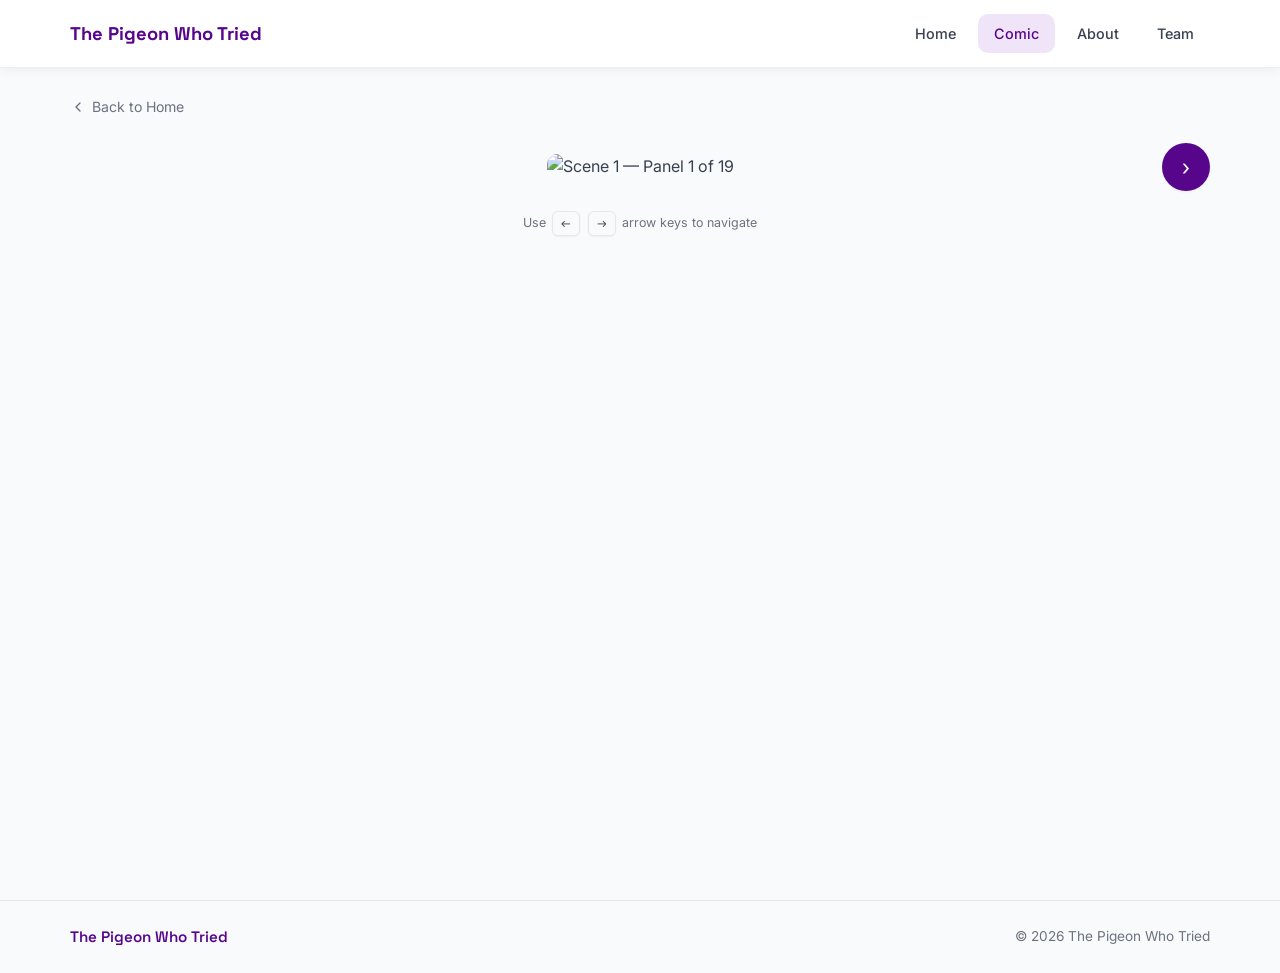
==== comic.html @ fd9c4dde "first commit" ====
<!doctype html>
<html lang="en">

<head>
  <meta charset="utf-8" />
  <meta name="viewport" content="width=device-width, initial-scale=1" />
  <title>The Pigeon Who Tried — Comic</title>
  <link rel="stylesheet" href="styles.css" />
  <link rel="preconnect" href="https://fonts.googleapis.com" />
  <link rel="preconnect" href="https://fonts.gstatic.com" crossorigin />
  <link href="https://fonts.googleapis.com/css2?family=Space+Grotesk:wght@400;500;600;700&family=Inter:wght@400;500;600&display=swap" rel="stylesheet" />
  <link rel="preload" as="image" href="scene1/1part.png" fetchpriority="high">
  <link rel="preload" as="image" href="scene1/2part.png">
  <link rel="preload" as="image" href="scene2/1.PNG">
  <link rel="preload" as="image" href="scene3/1.PNG">
  <link rel="preload" as="image" href="scene4/1.PNG">
  <link rel="preload" as="image" href="scene5/1.PNG">
</head>

<body>
  <header class="site-header scrolled">
    <div class="container nav-container">
      <a href="index.html" class="brand">

        <span>The Pigeon Who Tried</span>
      </a>
      <nav class="site-nav" aria-label="Primary">
        <a href="index.html#home" class="nav-link">Home</a>
        <a class="nav-link" aria-current="page">Comic</a>
        <a href="index.html#about" class="nav-link">About</a>
        <a href="index.html#team" class="nav-link">Team</a>
      </nav>
      <button class="mobile-toggle" aria-label="Menu" aria-expanded="false">
        <span></span><span></span><span></span>
      </button>
    </div>
  </header>

  <main class="comic-page-wrapper">
    <section class="section" style="padding-top: 24px;">
      <div class="container">
        <a href="index.html" class="back-link">
          <svg viewBox="0 0 24 24" fill="none" stroke="currentColor" stroke-width="2" stroke-linecap="round" stroke-linejoin="round"><path d="m15 18-6-6 6-6"/></svg>
          Back to Home
        </a>

        <!-- Loading overlay -->
        <div class="preload-overlay" id="preloadOverlay">
          <div class="preload-spinner"></div>
          <p class="preload-text">Loading panels…</p>
          <div class="preload-bar-track">
            <div class="preload-bar-fill" id="preloadBar"></div>
          </div>
        </div>

        <!-- Comic viewer -->
        <div class="comic-viewer" aria-label="Comic Viewer" style="display:none" id="comicViewer">
          <button class="nav-btn prev" hidden aria-label="Previous panel" title="Previous">‹</button>
          <div class="album" role="img" aria-live="polite" aria-label="Scene 1"></div>
          <button class="nav-btn next" aria-label="Next panel" title="Next">›</button>
        </div>

        <div class="kbd-hint" id="kbdHint" style="display:none">
          Use <span class="kbd">←</span> <span class="kbd">→</span> arrow keys to navigate
        </div>
      </div>
    </section>
  </main>

  <footer class="site-footer">
    <div class="container footer-content">
      <div class="footer-brand">

        <span>The Pigeon Who Tried</span>
      </div>
      <div class="footer-copy">© <span id="year"></span> The Pigeon Who Tried</div>
    </div>
  </footer>

  <script src="comic.js"></script>
</body>

</html>
---- styles.css ----
/* ============================================================
   Cats & Pigeons — Styles
   Modern animated comic website with scroll reveals & parallax
   ============================================================ */

/* --- Tokens --- */
:root {
  --violet: #57068c;
  --violet-700: #4a067a;
  --violet-500: #6b1fa3;
  --violet-400: #7a2bb0;
  --violet-300: #9b5cc9;
  --violet-100: #efe4f8;
  --violet-50: #f8f4fb;

  --ink: #111827;
  --text: #374151;
  --muted: #6b7280;
  --bg: #ffffff;
  --bg-soft: #f9fafb;
  --panel: #ffffff;
  --border: #e5e7eb;

  --accent: var(--violet);
  --accent-light: var(--violet-400);

  --font-heading: 'Space Grotesk', system-ui, -apple-system, sans-serif;
  --font-body: 'Inter', system-ui, -apple-system, sans-serif;

  --nav-size: 48px;
  --radius: 16px;
  --radius-sm: 10px;
  --radius-xs: 6px;
  --shadow-sm: 0 1px 3px rgba(0, 0, 0, 0.06);
  --shadow-md: 0 4px 16px rgba(0, 0, 0, 0.08);
  --shadow-lg: 0 12px 40px rgba(0, 0, 0, 0.12);
  --shadow-glow: 0 0 60px rgba(87, 6, 140, 0.15);

  --ease-out: cubic-bezier(0.16, 1, 0.3, 1);
  --ease-spring: cubic-bezier(0.34, 1.56, 0.64, 1);
}

/* --- Reset --- */
*,
*::before,
*::after {
  box-sizing: border-box;
}

html {
  scroll-behavior: smooth;
}

html,
body {
  height: 100%;
}

body {
  margin: 0;
  font-family: var(--font-body);
  font-size: 16px;
  line-height: 1.6;
  color: var(--text);
  background: var(--bg);
  -webkit-font-smoothing: antialiased;
}

img {
  max-width: 100%;
  display: block;
}

a {
  color: inherit;
  text-decoration: none;
}

button {
  font: inherit;
}

.container {
  width: min(1140px, 90vw);
  margin-inline: auto;
}


/* =======================
   HEADER / NAV
   ======================= */
.site-header {
  position: fixed;
  top: 0;
  left: 0;
  right: 0;
  z-index: 100;
  backdrop-filter: saturate(140%) blur(12px);
  -webkit-backdrop-filter: saturate(140%) blur(12px);
  background: rgba(255, 255, 255, 0.82);
  border-bottom: 1px solid rgba(229, 231, 235, 0.6);
  transition: box-shadow 0.3s ease, background 0.3s ease;
}

.site-header.scrolled {
  box-shadow: 0 1px 12px rgba(0, 0, 0, 0.06);
  background: rgba(255, 255, 255, 0.95);
}

.nav-container {
  display: flex;
  align-items: center;
  justify-content: space-between;
  padding: 14px 0;
}

.brand {
  display: flex;
  align-items: center;
  gap: 8px;
  font-family: var(--font-heading);
  font-weight: 700;
  font-size: 1.15rem;
  color: var(--violet);
  transition: transform 0.2s var(--ease-spring);
}

.brand:hover {
  transform: scale(1.03);
}

.brand-icon {
  font-size: 1.3rem;
}

.site-nav {
  display: flex;
  gap: 6px;
}

.nav-link {
  position: relative;
  padding: 8px 16px;
  border-radius: var(--radius-sm);
  font-weight: 500;
  font-size: 0.9rem;
  color: var(--text);
  transition: color 0.2s, background 0.2s;
}

.nav-link:hover {
  color: var(--violet);
  background: var(--violet-50);
}

.nav-link[aria-current="page"] {
  color: var(--violet);
  background: var(--violet-100);
}

/* Mobile hamburger */
.mobile-toggle {
  display: none;
  flex-direction: column;
  gap: 5px;
  background: none;
  border: none;
  cursor: pointer;
  padding: 8px;
}

.mobile-toggle span {
  display: block;
  width: 22px;
  height: 2px;
  background: var(--ink);
  border-radius: 2px;
  transition: transform 0.3s ease, opacity 0.2s ease;
}

@media (max-width: 700px) {
  .site-nav {
    display: none;
  }

  .site-nav.open {
    display: flex;
    flex-direction: column;
    position: absolute;
    top: 100%;
    left: 0;
    right: 0;
    background: var(--bg);
    border-bottom: 1px solid var(--border);
    padding: 12px 20px;
    box-shadow: var(--shadow-md);
    animation: slideDown 0.3s var(--ease-out);
  }

  .mobile-toggle {
    display: flex;
  }
}

@keyframes slideDown {
  from {
    opacity: 0;
    transform: translateY(-8px);
  }

  to {
    opacity: 1;
    transform: translateY(0);
  }
}


/* =======================
   SCROLL REVEAL ANIMATIONS
   ======================= */
.reveal {
  opacity: 0;
  transform: translateY(32px);
  transition: opacity 0.7s var(--ease-out), transform 0.7s var(--ease-out);
}

.reveal.visible {
  opacity: 1;
  transform: translateY(0);
}

.reveal-left {
  opacity: 0;
  transform: translateX(-40px);
  transition: opacity 0.7s var(--ease-out), transform 0.7s var(--ease-out);
}

.reveal-left.visible {
  opacity: 1;
  transform: translateX(0);
}

.reveal-right {
  opacity: 0;
  transform: translateX(40px);
  transition: opacity 0.7s var(--ease-out), transform 0.7s var(--ease-out);
}

.reveal-right.visible {
  opacity: 1;
  transform: translateX(0);
}

.reveal-scale {
  opacity: 0;
  transform: scale(0.92);
  transition: opacity 0.6s var(--ease-out), transform 0.6s var(--ease-out);
}

.reveal-scale.visible {
  opacity: 1;
  transform: scale(1);
}


/* =======================
   HERO
   ======================= */
.hero-section {
  position: relative;
  padding: 140px 0 80px;
  overflow: hidden;
  background: linear-gradient(170deg, var(--violet-50) 0%, var(--bg) 50%, var(--bg-soft) 100%);
}

.hero-bg-shapes {
  position: absolute;
  inset: 0;
  overflow: hidden;
  pointer-events: none;
}

.shape {
  position: absolute;
  border-radius: 50%;
  filter: blur(80px);
  opacity: 0.4;
  animation: float 20s ease-in-out infinite;
}

.shape-1 {
  width: 500px;
  height: 500px;
  background: radial-gradient(circle, rgba(87, 6, 140, 0.15), transparent 70%);
  top: -10%;
  right: -5%;
  animation-delay: 0s;
}

.shape-2 {
  width: 400px;
  height: 400px;
  background: radial-gradient(circle, rgba(122, 43, 176, 0.12), transparent 70%);
  bottom: 10%;
  left: -8%;
  animation-delay: -7s;
}

.shape-3 {
  width: 300px;
  height: 300px;
  background: radial-gradient(circle, rgba(155, 92, 201, 0.1), transparent 70%);
  top: 40%;
  right: 30%;
  animation-delay: -14s;
}

@keyframes float {

  0%,
  100% {
    transform: translate(0, 0) scale(1);
  }

  33% {
    transform: translate(30px, -20px) scale(1.05);
  }

  66% {
    transform: translate(-20px, 15px) scale(0.95);
  }
}

.hero-content {
  position: relative;
  text-align: center;
}

.hero-badge {
  display: inline-block;
  padding: 6px 18px;
  border-radius: 100px;
  background: var(--violet-100);
  color: var(--violet);
  font-size: 0.82rem;
  font-weight: 600;
  letter-spacing: 0.04em;
  text-transform: uppercase;
  margin-bottom: 20px;
}

.hero-title {
  font-family: var(--font-heading);
  font-size: clamp(2.4rem, 6vw, 4.2rem);
  font-weight: 700;
  line-height: 1.15;
  letter-spacing: -0.03em;
  color: var(--ink);
  margin: 0 0 16px;
}

.hero-title .line {
  display: block;
}

.hero-title .accent-line {
  background: linear-gradient(135deg, var(--violet), var(--violet-400));
  -webkit-background-clip: text;
  -webkit-text-fill-color: transparent;
  background-clip: text;
}

.hero-subtitle {
  max-width: 560px;
  margin: 0 auto 32px;
  font-size: 1.1rem;
  color: var(--muted);
  line-height: 1.7;
}

/* Hero video */
.hero-video {
  position: relative;
  width: min(720px, 90vw);
  aspect-ratio: 16 / 9;
  margin: 32px auto;
  border-radius: var(--radius);
  overflow: hidden;
  box-shadow: var(--shadow-lg);
}

.hero-video iframe {
  position: absolute;
  inset: 0;
  width: 100%;
  height: 100%;
  border: 0;
  border-radius: var(--radius);
}

.cta-row {
  display: flex;
  justify-content: center;
  gap: 14px;
  flex-wrap: wrap;
}

/* Buttons */
.btn {
  display: inline-flex;
  align-items: center;
  gap: 8px;
  padding: 14px 28px;
  border-radius: var(--radius-sm);
  font-weight: 600;
  font-size: 0.95rem;
  border: none;
  cursor: pointer;
  transition: all 0.25s var(--ease-out);
}

.btn-primary {
  background: linear-gradient(135deg, var(--violet), var(--violet-500));
  color: #fff;
  box-shadow: 0 4px 14px rgba(87, 6, 140, 0.25);
}

.btn-primary:hover {
  transform: translateY(-2px);
  box-shadow: 0 8px 24px rgba(87, 6, 140, 0.35);
}

.btn-primary:active {
  transform: translateY(0) scale(0.98);
}

.btn-ghost {
  background: transparent;
  color: var(--violet);
  border: 1.5px solid var(--violet-300);
}

.btn-ghost:hover {
  background: var(--violet-50);
  border-color: var(--violet);
}

.btn-lg {
  padding: 16px 36px;
  font-size: 1.05rem;
}

/* Hero preview cards */
.hero-preview {
  display: flex;
  justify-content: center;
  gap: 20px;
  margin-top: 56px;
  perspective: 1000px;
}

.preview-card {
  width: 200px;
  border-radius: var(--radius);
  overflow: hidden;
  box-shadow: var(--shadow-lg);
  transition: transform 0.5s var(--ease-out);
  transform-style: preserve-3d;
}

.preview-card img {
  width: 100%;
  height: auto;
  display: block;
}

.preview-1 {
  transform: rotate(-6deg) translateY(10px);
}

.preview-2 {
  transform: rotate(0deg) translateY(-5px);
  z-index: 2;
}

.preview-3 {
  transform: rotate(6deg) translateY(10px);
}

.preview-card:hover {
  transform: rotate(0deg) translateY(-10px) scale(1.05);
  z-index: 3;
}

@media (max-width: 600px) {
  .hero-preview {
    gap: 12px;
  }

  .preview-card {
    width: 120px;
  }
}


/* =======================
   FEATURES
   ======================= */
.features-section {
  padding: 80px 0;
  background: var(--bg);
}

.features-grid {
  display: grid;
  grid-template-columns: repeat(4, 1fr);
  gap: 20px;
}

@media (max-width: 900px) {
  .features-grid {
    grid-template-columns: repeat(2, 1fr);
  }
}

@media (max-width: 520px) {
  .features-grid {
    grid-template-columns: 1fr;
  }
}

.feature-card {
  padding: 32px 24px;
  border-radius: var(--radius);
  background: var(--bg);
  border: 1px solid var(--border);
  text-align: center;
  transition: transform 0.3s var(--ease-out), box-shadow 0.3s ease;
}

.feature-card:hover {
  transform: translateY(-6px);
  box-shadow: var(--shadow-md);
}

.feature-icon {
  font-size: 2rem;
  margin-bottom: 14px;
}

.feature-card h3 {
  font-family: var(--font-heading);
  font-size: 1.05rem;
  font-weight: 600;
  color: var(--ink);
  margin: 0 0 8px;
}

.feature-card p {
  font-size: 0.88rem;
  color: var(--muted);
  margin: 0;
  line-height: 1.6;
}


/* =======================
   SECTION COMMON
   ======================= */
.section {
  padding: 80px 0;
}

.section-label {
  display: inline-block;
  font-size: 0.78rem;
  font-weight: 600;
  text-transform: uppercase;
  letter-spacing: 0.06em;
  color: var(--violet);
  margin-bottom: 8px;
}

.section-title {
  font-family: var(--font-heading);
  font-size: clamp(1.6rem, 3.5vw, 2.2rem);
  font-weight: 700;
  color: var(--ink);
  letter-spacing: -0.02em;
  margin: 0 0 12px;
}

.section-desc {
  color: var(--muted);
  max-width: 480px;
  margin: 0 auto 40px;
}


/* =======================
   ABOUT
   ======================= */
.about-section {
  background: var(--bg);
}

.about-grid {
  display: grid;
  grid-template-columns: 1fr 1fr;
  gap: 60px;
  align-items: center;
}

@media (max-width: 800px) {
  .about-grid {
    grid-template-columns: 1fr;
    gap: 40px;
  }
}

.about-text p {
  color: var(--text);
  margin: 0 0 16px;
  line-height: 1.75;
}

.about-text strong {
  color: var(--ink);
}

.about-text em {
  color: var(--violet);
  font-style: normal;
  font-weight: 600;
}

.about-stats {
  display: flex;
  gap: 28px;
  margin-top: 28px;
  flex-wrap: wrap;
}

.stat {
  display: flex;
  flex-direction: column;
}

.stat-number {
  font-family: var(--font-heading);
  font-size: 2rem;
  font-weight: 700;
  color: var(--violet);
  line-height: 1.1;
}

.stat-label {
  font-size: 0.82rem;
  color: var(--muted);
  font-weight: 500;
}

/* About visual — stacked panels */
/* Scattered thrown photos */
.scattered-photos {
  position: relative;
  width: 100%;
  min-height: 520px;
}

.scattered-photo {
  position: absolute;
  background: #fff;
  padding: 8px 8px 28px;
  border-radius: 4px;
  box-shadow: 0 6px 24px rgba(0,0,0,0.15), 0 2px 6px rgba(0,0,0,0.1);
  transition: transform 0.4s var(--ease-out), box-shadow 0.3s ease;
}

.scattered-photo img {
  width: 280px;
  height: auto;
  display: block;
  border-radius: 2px;
}

.scattered-photo:hover {
  z-index: 5;
  box-shadow: 0 12px 36px rgba(0,0,0,0.22), 0 4px 12px rgba(0,0,0,0.12);
}

.photo-1 {
  top: 10px;
  left: 5%;
  transform: rotate(-8deg);
  z-index: 1;
}
.photo-1:hover { transform: rotate(-2deg) scale(1.06); }

.photo-2 {
  top: 40px;
  left: 35%;
  transform: rotate(5deg);
  z-index: 3;
}
.photo-2:hover { transform: rotate(1deg) scale(1.06); }

.photo-3 {
  top: 220px;
  left: 30%;
  transform: rotate(3deg);
  z-index: 2;
}
.photo-3:hover { transform: rotate(0deg) scale(1.06); }

@media (max-width: 800px) {
  .scattered-photos { min-height: 320px; }
  .scattered-photo img { width: 200px; }
  .photo-2 { left: 25%; }
}


/* =======================
   TEAM
   ======================= */
.team-section {
  text-align: center;
  background: linear-gradient(170deg, var(--violet-50) 0%, var(--bg) 50%, var(--bg-soft) 100%);
}

.team-grid {
  display: grid;
  gap: 20px;
  margin-top: 14px;
  grid-template-columns: repeat(4, 1fr);
}

@media (max-width: 900px) {
  .team-grid {
    grid-template-columns: repeat(2, 1fr);
  }
}

@media (max-width: 520px) {
  .team-grid {
    grid-template-columns: 1fr;
  }
}

.teammate {
  background: var(--panel);
  border: 1px solid var(--border);
  border-radius: var(--radius);
  padding: 32px 20px;
  display: flex;
  flex-direction: column;
  align-items: center;
  gap: 14px;
  transition: transform 0.3s var(--ease-out), box-shadow 0.3s ease;
}

.teammate:hover {
  transform: translateY(-6px);
  box-shadow: var(--shadow-md);
}

.avatar {
  width: 110px;
  height: 110px;
  border-radius: 50%;
  overflow: hidden;
  border: 2px solid var(--violet-100);
  display: grid;
  place-items: center;
  transition: transform 0.3s var(--ease-spring);
}

.avatar img {
  width: 100%;
  height: 100%;
  object-fit: cover;
}

.teammate:hover .avatar {
  transform: scale(1.1);
}

.teammate-info {
  text-align: center;
}

.name {
  font-family: var(--font-heading);
  font-weight: 600;
  font-size: 1.2rem;
  color: var(--ink);
}

.role {
  font-size: 0.82rem;
  color: var(--muted);
  margin-top: 2px;
}


/* =======================
   CTA SECTION
   ======================= */
.cta-section {
  padding: 40px 0 80px;
}

.cta-card {
  background: linear-gradient(135deg, var(--violet), var(--violet-500));
  border-radius: var(--radius);
  padding: 56px 40px;
  text-align: center;
  color: #fff;
  box-shadow: var(--shadow-glow);
}

.cta-card h2 {
  font-family: var(--font-heading);
  font-size: 1.8rem;
  margin: 0 0 10px;
}

.cta-card p {
  opacity: 0.85;
  max-width: 420px;
  margin: 0 auto 28px;
  line-height: 1.6;
}

.cta-card .btn-primary {
  background: rgba(255, 255, 255, 0.18);
  border: 1.5px solid rgba(255, 255, 255, 0.35);
  box-shadow: none;
}

.cta-card .btn-primary:hover {
  background: rgba(255, 255, 255, 0.28);
  box-shadow: 0 4px 16px rgba(0, 0, 0, 0.15);
}


/* =======================
   FOOTER
   ======================= */
.site-footer {
  border-top: 1px solid var(--border);
  padding: 24px 0;
  background: var(--bg-soft);
}

.footer-content {
  display: flex;
  align-items: center;
  justify-content: space-between;
  flex-wrap: wrap;
  gap: 12px;
}

.footer-brand {
  display: flex;
  align-items: center;
  gap: 6px;
  font-family: var(--font-heading);
  font-weight: 600;
  color: var(--violet);
  font-size: 0.95rem;
}

.footer-copy {
  color: var(--muted);
  font-size: 0.85rem;
}


/* =======================
   COMIC PAGE — PRELOAD
   ======================= */
.preload-overlay {
  display: flex;
  flex-direction: column;
  align-items: center;
  justify-content: center;
  gap: 18px;
  min-height: 400px;
  padding: 48px 24px;
  transition: opacity 0.4s ease;
}

.preload-overlay.done {
  opacity: 0;
  pointer-events: none;
}

.preload-spinner {
  width: 48px;
  height: 48px;
  border: 3px solid var(--border);
  border-top-color: var(--violet);
  border-radius: 50%;
  animation: spin 0.7s linear infinite;
}

@keyframes spin {
  to {
    transform: rotate(360deg);
  }
}

.preload-text {
  margin: 0;
  color: var(--muted);
  font-weight: 500;
  font-family: var(--font-heading);
}

.preload-bar-track {
  width: min(320px, 70vw);
  height: 6px;
  background: var(--border);
  border-radius: 3px;
  overflow: hidden;
}

.preload-bar-fill {
  width: 0%;
  height: 100%;
  background: linear-gradient(90deg, var(--violet), var(--violet-400));
  border-radius: 3px;
  transition: width 0.15s ease;
}


/* =======================
   COMIC PAGE — VIEWER
   ======================= */
.comic-page-wrapper {
  padding-top: 72px;
  min-height: 100vh;
  background: var(--bg-soft);
}

/* Scene title bar */
.scene-bar {
  display: flex;
  align-items: center;
  justify-content: space-between;
  gap: 16px;
  margin-bottom: 16px;
  flex-wrap: wrap;
}

.scene-title {
  font-family: var(--font-heading);
  font-size: 1.1rem;
  font-weight: 600;
  color: var(--ink);
  margin: 0;
}

.scene-title .scene-num {
  color: var(--violet);
}

/* Progress bar */
.progress-track {
  flex: 1;
  min-width: 120px;
  max-width: 300px;
  height: 4px;
  background: var(--border);
  border-radius: 2px;
  overflow: hidden;
}

.progress-fill {
  height: 100%;
  background: linear-gradient(90deg, var(--violet), var(--violet-400));
  border-radius: 2px;
  transition: width 0.35s var(--ease-out);
}

.page-counter {
  font-size: 0.82rem;
  color: var(--muted);
  font-weight: 500;
  font-variant-numeric: tabular-nums;
  white-space: nowrap;
}

/* Viewer grid */
.comic-viewer {
  position: relative;
  display: grid;
  grid-template-columns: var(--nav-size) 1fr var(--nav-size);
  align-items: center;
  justify-items: center;
  gap: 14px;
  margin-top: 8px;
}

.nav-btn.prev {
  grid-column: 1;
}

.album {
  grid-column: 2;
}

.nav-btn.next {
  grid-column: 3;
}

.album {
  position: relative;
  width: min(90vw, 900px);
  perspective: 1200px;
  transform-style: preserve-3d;
  will-change: transform;
  contain: layout paint style;
  display: grid;
  place-items: center;
  border: 0;
  border-radius: 0;
  background: none;
  box-shadow: none;
}

.album img {
  grid-area: 1 / 1;
  max-width: 90%;
  height: auto;
  object-fit: contain;
  display: block;
  border: 0;
  opacity: 1;
  transform-origin: left center;
  transition: transform 0.45s ease, opacity 0.3s ease;
  backface-visibility: hidden;
  will-change: transform, opacity;
  transform: translateZ(0);
  border-radius: var(--radius-sm);
}

.album.no-anim img {
  transition: none !important;
}

/* Flip animation */
.album.flip-forward img {
  transform: rotateY(-90deg);
  opacity: 0;
}

.album.flip-back img {
  transform: rotateY(90deg);
  opacity: 0;
  transform-origin: right center;
}

/* Nav buttons */
.nav-btn {
  width: var(--nav-size);
  height: var(--nav-size);
  display: grid;
  place-items: center;
  border-radius: 50%;
  background: var(--violet);
  color: #fff;
  border: none;
  cursor: pointer;
  font-size: 22px;
  line-height: 1;
  box-shadow: var(--shadow-sm);
  transition: all 0.25s var(--ease-out);
}

.nav-btn[hidden] {
  display: none !important;
}

@media (hover: hover) {
  .nav-btn:hover {
    background: var(--violet-400);
    box-shadow: var(--shadow-md);
    transform: scale(1.08);
  }
}

.nav-btn:disabled {
  opacity: 0.35;
  cursor: not-allowed;
}

.nav-btn:active {
  transform: scale(0.94);
}

.nav-btn:focus-visible {
  outline: none;
  box-shadow: 0 0 0 3px rgba(87, 6, 140, 0.3), var(--shadow-sm);
}

@media (pointer: coarse) {
  :root {
    --nav-size: 56px;
  }

  .nav-btn {
    font-size: 26px;
  }
}

/* Decision buttons */
.decision-row {
  grid-column: 2;
  grid-row: 2;
  display: none;
  justify-self: center;
  justify-content: center;
  align-items: center;
  gap: 16px;
  margin-top: 20px;
  animation: fadeUp 0.5s var(--ease-out) both;
}

@keyframes fadeUp {
  from {
    opacity: 0;
    transform: translateY(16px);
  }

  to {
    opacity: 1;
    transform: translateY(0);
  }
}

.decision-btn {
  padding: 14px 28px;
  border-radius: var(--radius-sm);
  border: none;
  font-weight: 700;
  font-size: 1rem;
  cursor: pointer;
  transition: all 0.25s var(--ease-out);
}

.decision-btn.revenge {
  background: linear-gradient(135deg, var(--violet-700), var(--violet));
  color: #fff;
  box-shadow: 0 4px 14px rgba(87, 6, 140, 0.3);
}

.decision-btn.revenge:hover {
  transform: translateY(-3px);
  box-shadow: 0 8px 24px rgba(87, 6, 140, 0.4);
}

.decision-btn.friends {
  background: linear-gradient(135deg, var(--violet), var(--violet-400));
  color: #fff;
  box-shadow: 0 4px 14px rgba(87, 6, 140, 0.3);
}

.decision-btn.friends:hover {
  transform: translateY(-3px);
  box-shadow: 0 8px 24px rgba(87, 6, 140, 0.4);
}

.decision-btn:active {
  transform: translateY(0) scale(0.97);
}

.decision-btn:focus-visible {
  outline: none;
  box-shadow: 0 0 0 3px rgba(87, 6, 140, 0.25), 0 2px 10px rgba(0, 0, 0, 0.12);
}

/* Keyboard hint */
.kbd-hint {
  text-align: center;
  margin-top: 20px;
  font-size: 0.78rem;
  color: var(--muted);
}

.kbd {
  display: inline-block;
  padding: 2px 8px;
  border: 1px solid var(--border);
  border-radius: var(--radius-xs);
  background: var(--bg-soft);
  font-family: var(--font-heading);
  font-size: 0.75rem;
  color: var(--text);
  margin: 0 2px;
  box-shadow: 0 1px 2px rgba(0, 0, 0, 0.05);
}

/* Back to home link on comic page */
.back-link {
  display: inline-flex;
  align-items: center;
  gap: 6px;
  font-size: 0.88rem;
  color: var(--muted);
  margin-bottom: 16px;
  transition: color 0.2s;
}

.back-link:hover {
  color: var(--violet);
}

.back-link svg {
  width: 16px;
  height: 16px;
}
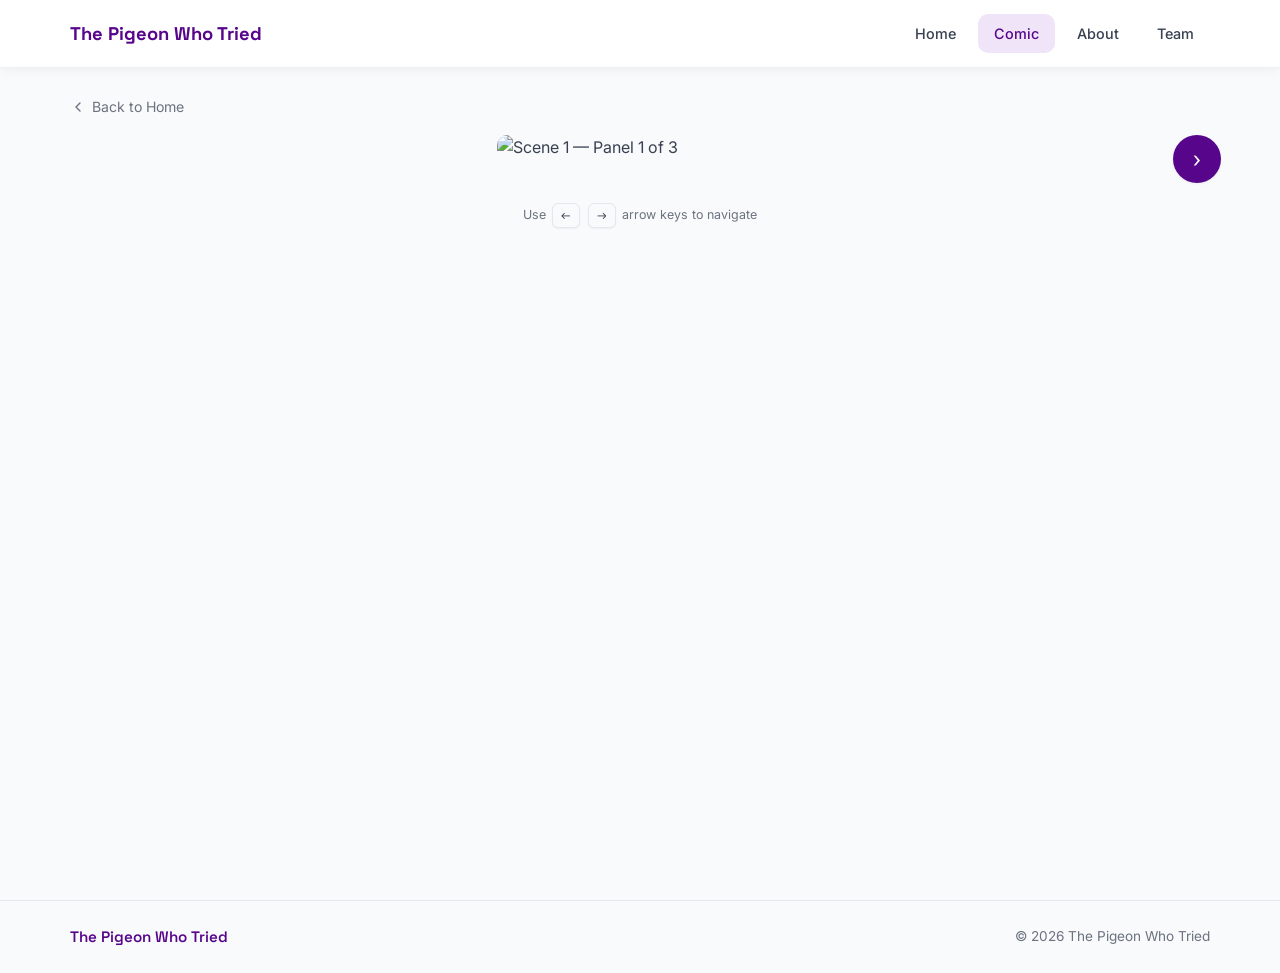
==== commit a0e007b0: "Hero video made whole screen and muted in between images for sceens" ====
--- a/comic.html
+++ b/comic.html
@@ -54,10 +54,13 @@
         </div>
 
         <!-- Comic viewer -->
-        <div class="comic-viewer" aria-label="Comic Viewer" style="display:none" id="comicViewer">
-          <button class="nav-btn prev" hidden aria-label="Previous panel" title="Previous">‹</button>
-          <div class="album" role="img" aria-live="polite" aria-label="Scene 1"></div>
-          <button class="nav-btn next" aria-label="Next panel" title="Next">›</button>
+       <div class="comic-viewer" id="comicViewer" style="display:none">
+          <button class="nav-btn prev" hidden title="Previous">‹</button>
+          
+          <div class="album">
+              </div>
+          
+          <button class="nav-btn next" title="Next">›</button>
         </div>
 
         <div class="kbd-hint" id="kbdHint" style="display:none">
--- a/styles.css
+++ b/styles.css
@@ -268,16 +268,56 @@
    ======================= */
 .hero-section {
   position: relative;
-  padding: 140px 0 80px;
+  min-height: calc(100vh - 72px); 
+  display: flex;
+  align-items: flex-end; 
+  justify-content: center;
   overflow: hidden;
-  background: linear-gradient(170deg, var(--violet-50) 0%, var(--bg) 50%, var(--bg-soft) 100%);
-}
-
-.hero-bg-shapes {
+  margin-top: 72px; 
+}
+.video-container {
+  position: absolute;
+  top: 0;
+  left: 0;
+  width: 100%;
+  height: 100%;
+  z-index: -1;
+}
+
+.hero-video-bg {
+  width: 100%;
+  height: 100%;
+  object-fit: cover;
+}
+
+.hero-section .hero-title {
+  color: #ffffff;
+  text-shadow: 0 4px 12px rgba(0, 0, 0, 0.3);
+  margin-bottom: 40px;
+}
+
+.video-overlay {
   position: absolute;
   inset: 0;
-  overflow: hidden;
-  pointer-events: none;
+  background: rgba(0, 0, 0, 0.3); 
+}
+
+.videobuttons {
+  display: flex;
+  justify-content: center;
+  gap: 20px;
+  opacity: 1; 
+}
+
+.hero-section .btn-ghost {
+  background: rgba(255, 255, 255, 0.1);
+  color: #ffffff;
+  border: 1.5px solid #ffffff;
+  backdrop-filter: blur(5px);
+}
+
+.hero-bg-shapes {
+  display: none;
 }
 
 .shape {
@@ -333,6 +373,9 @@
 
 .hero-content {
   position: relative;
+  z-index: 2;
+  width: 100%;
+  padding-bottom: 60px; 
   text-align: center;
 }
 
@@ -389,14 +432,7 @@
   box-shadow: var(--shadow-lg);
 }
 
-.hero-video iframe {
-  position: absolute;
-  inset: 0;
-  width: 100%;
-  height: 100%;
-  border: 0;
-  border-radius: var(--radius);
-}
+
 
 .cta-row {
   display: flex;
@@ -440,9 +476,9 @@
   border: 1.5px solid var(--violet-300);
 }
 
-.btn-ghost:hover {
-  background: var(--violet-50);
-  border-color: var(--violet);
+.hero-section .btn-ghost:hover {
+  background: #ffffff;
+  color: var(--violet);
 }
 
 .btn-lg {
@@ -994,15 +1030,12 @@
 
 /* Viewer grid */
 .comic-viewer {
-  position: relative;
-  display: grid;
-  grid-template-columns: var(--nav-size) 1fr var(--nav-size);
-  align-items: center;
-  justify-items: center;
-  gap: 14px;
-  margin-top: 8px;
-}
-
+    display: grid;
+    grid-template-columns: 5% 90% 5%; 
+    align-items: start;
+    gap: 10px;
+    max-width: 100vw;
+}
 .nav-btn.prev {
   grid-column: 1;
 }
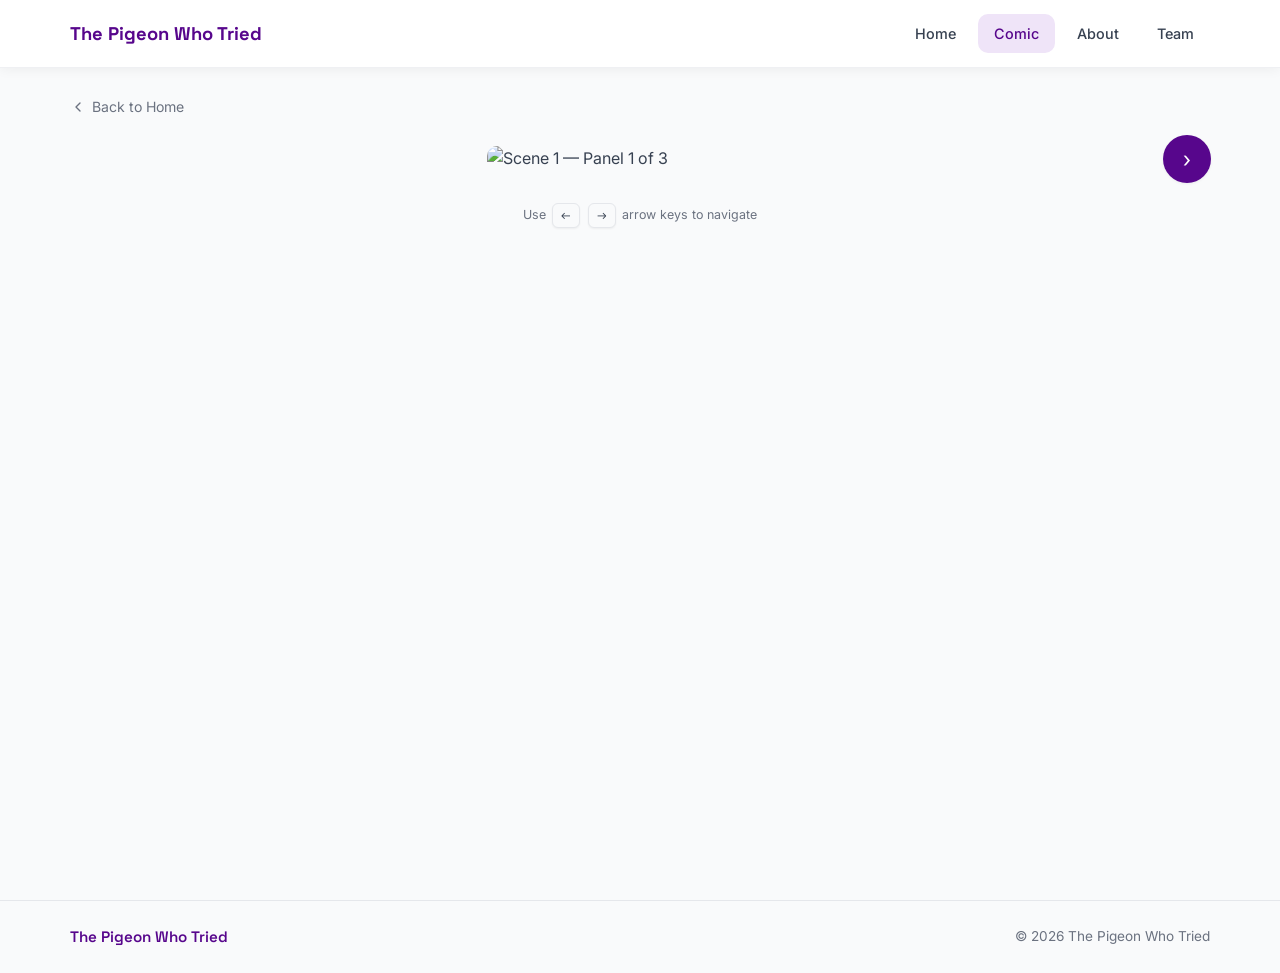
==== commit 445a43ab: "Navigations buttons, images in between deleted and start over logic" ====
--- a/comic.html
+++ b/comic.html
@@ -9,12 +9,13 @@
   <link rel="preconnect" href="https://fonts.googleapis.com" />
   <link rel="preconnect" href="https://fonts.gstatic.com" crossorigin />
   <link href="https://fonts.googleapis.com/css2?family=Space+Grotesk:wght@400;500;600;700&family=Inter:wght@400;500;600&display=swap" rel="stylesheet" />
-  <link rel="preload" as="image" href="scene1/1part.png" fetchpriority="high">
-  <link rel="preload" as="image" href="scene1/2part.png">
-  <link rel="preload" as="image" href="scene2/1.PNG">
-  <link rel="preload" as="image" href="scene3/1.PNG">
-  <link rel="preload" as="image" href="scene4/1.PNG">
-  <link rel="preload" as="image" href="scene5/1.PNG">
+  <link rel="preload" as="image" href="scene1/1.png" fetchpriority="high">
+  <link rel="preload" as="image" href="scene2/1.png">
+  <link rel="preload" as="image" href="scene3/1.png">
+  <link rel="preload" as="image" href="scene4/1.png">
+  <link rel="preload" as="image" href="scene4/2.png">
+  <link rel="preload" as="image" href="scene5/1.png">
+  <link rel="preload" as="image" href="scene5/2.png">
 </head>
 
 <body>
--- a/styles.css
+++ b/styles.css
@@ -1032,7 +1032,8 @@
 .comic-viewer {
     display: grid;
     grid-template-columns: 5% 90% 5%; 
-    align-items: start;
+    align-items: center;
+    justify-content: center;
     gap: 10px;
     max-width: 100vw;
 }
@@ -1065,7 +1066,7 @@
 
 .album img {
   grid-area: 1 / 1;
-  max-width: 90%;
+  max-width: 100%;
   height: auto;
   object-fit: contain;
   display: block;
@@ -1253,4 +1254,15 @@
 .back-link svg {
   width: 16px;
   height: 16px;
+}
+
+.decision-btn.reset {
+  background-color: #555;
+  color: white;
+  border: 2px solid #333;
+  margin-top: 10px;
+}
+
+.decision-btn.reset:hover {
+  background-color: #333;
 }
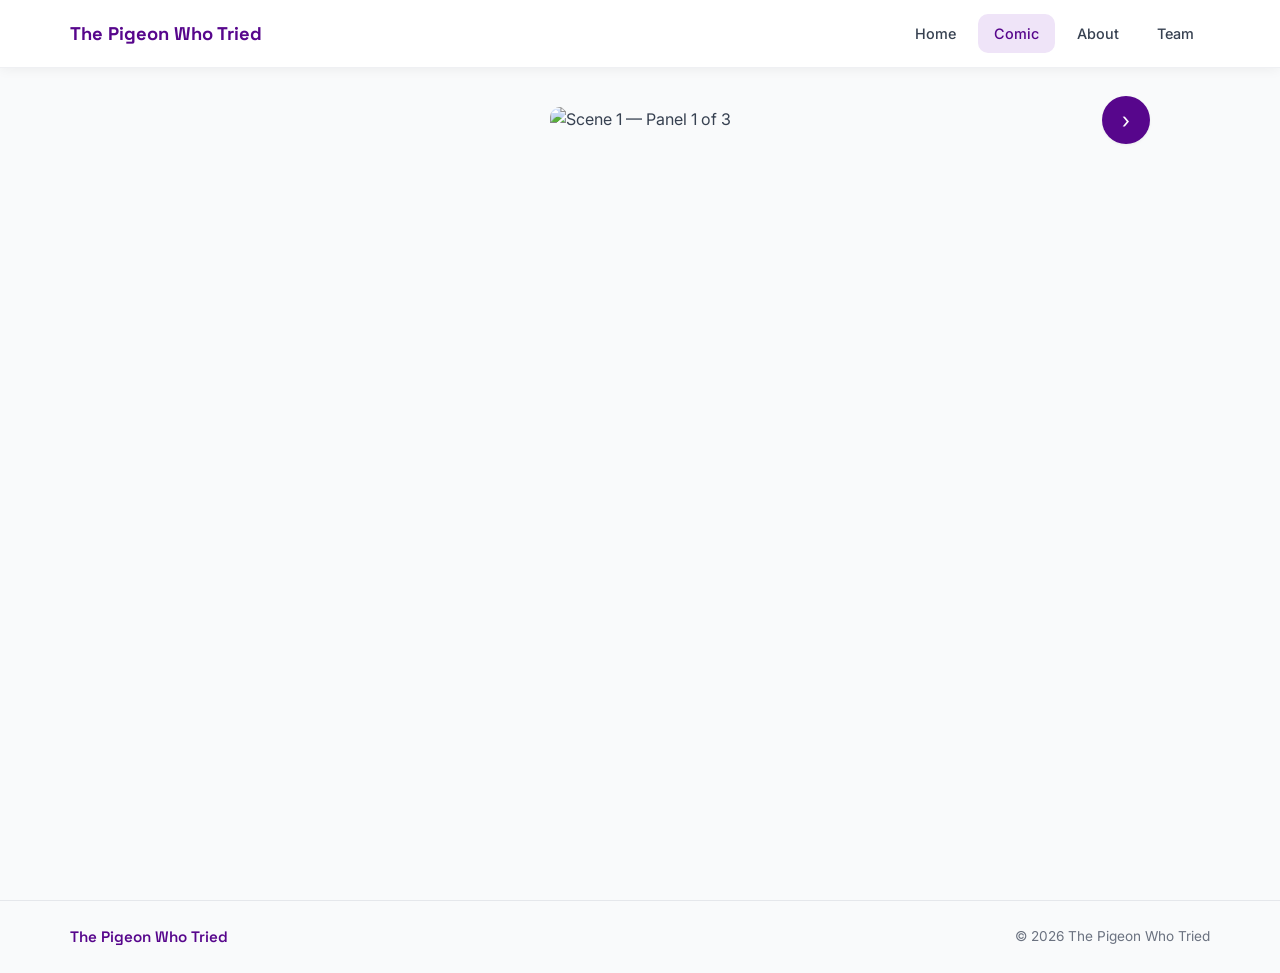
==== commit 7178fc29: "Update comic.html" ====
--- a/comic.html
+++ b/comic.html
@@ -8,7 +8,9 @@
   <link rel="stylesheet" href="styles.css" />
   <link rel="preconnect" href="https://fonts.googleapis.com" />
   <link rel="preconnect" href="https://fonts.gstatic.com" crossorigin />
-  <link href="https://fonts.googleapis.com/css2?family=Space+Grotesk:wght@400;500;600;700&family=Inter:wght@400;500;600&display=swap" rel="stylesheet" />
+  <link
+    href="https://fonts.googleapis.com/css2?family=Space+Grotesk:wght@400;500;600;700&family=Inter:wght@400;500;600&display=swap"
+    rel="stylesheet" />
   <link rel="preload" as="image" href="scene1/1.png" fetchpriority="high">
   <link rel="preload" as="image" href="scene2/1.png">
   <link rel="preload" as="image" href="scene3/1.png">
@@ -40,11 +42,6 @@
   <main class="comic-page-wrapper">
     <section class="section" style="padding-top: 24px;">
       <div class="container">
-        <a href="index.html" class="back-link">
-          <svg viewBox="0 0 24 24" fill="none" stroke="currentColor" stroke-width="2" stroke-linecap="round" stroke-linejoin="round"><path d="m15 18-6-6 6-6"/></svg>
-          Back to Home
-        </a>
-
         <!-- Loading overlay -->
         <div class="preload-overlay" id="preloadOverlay">
           <div class="preload-spinner"></div>
@@ -55,18 +52,15 @@
         </div>
 
         <!-- Comic viewer -->
-       <div class="comic-viewer" id="comicViewer" style="display:none">
+        <div class="comic-viewer" id="comicViewer" style="display:none">
           <button class="nav-btn prev" hidden title="Previous">‹</button>
-          
+
           <div class="album">
-              </div>
-          
+          </div>
+
           <button class="nav-btn next" title="Next">›</button>
         </div>
 
-        <div class="kbd-hint" id="kbdHint" style="display:none">
-          Use <span class="kbd">←</span> <span class="kbd">→</span> arrow keys to navigate
-        </div>
       </div>
     </section>
   </main>
--- a/styles.css
+++ b/styles.css
@@ -268,13 +268,14 @@
    ======================= */
 .hero-section {
   position: relative;
-  min-height: calc(100vh - 72px); 
-  display: flex;
-  align-items: flex-end; 
+  min-height: calc(100vh - 72px);
+  display: flex;
+  align-items: flex-end;
   justify-content: center;
   overflow: hidden;
-  margin-top: 72px; 
-}
+  margin-top: 72px;
+}
+
 .video-container {
   position: absolute;
   top: 0;
@@ -299,14 +300,14 @@
 .video-overlay {
   position: absolute;
   inset: 0;
-  background: rgba(0, 0, 0, 0.3); 
+  background: rgba(0, 0, 0, 0.3);
 }
 
 .videobuttons {
   display: flex;
   justify-content: center;
   gap: 20px;
-  opacity: 1; 
+  opacity: 1;
 }
 
 .hero-section .btn-ghost {
@@ -375,7 +376,7 @@
   position: relative;
   z-index: 2;
   width: 100%;
-  padding-bottom: 60px; 
+  padding-bottom: 60px;
   text-align: center;
 }
 
@@ -709,7 +710,7 @@
   background: #fff;
   padding: 8px 8px 28px;
   border-radius: 4px;
-  box-shadow: 0 6px 24px rgba(0,0,0,0.15), 0 2px 6px rgba(0,0,0,0.1);
+  box-shadow: 0 6px 24px rgba(0, 0, 0, 0.15), 0 2px 6px rgba(0, 0, 0, 0.1);
   transition: transform 0.4s var(--ease-out), box-shadow 0.3s ease;
 }
 
@@ -722,7 +723,7 @@
 
 .scattered-photo:hover {
   z-index: 5;
-  box-shadow: 0 12px 36px rgba(0,0,0,0.22), 0 4px 12px rgba(0,0,0,0.12);
+  box-shadow: 0 12px 36px rgba(0, 0, 0, 0.22), 0 4px 12px rgba(0, 0, 0, 0.12);
 }
 
 .photo-1 {
@@ -731,7 +732,10 @@
   transform: rotate(-8deg);
   z-index: 1;
 }
-.photo-1:hover { transform: rotate(-2deg) scale(1.06); }
+
+.photo-1:hover {
+  transform: rotate(-2deg) scale(1.06);
+}
 
 .photo-2 {
   top: 40px;
@@ -739,7 +743,10 @@
   transform: rotate(5deg);
   z-index: 3;
 }
-.photo-2:hover { transform: rotate(1deg) scale(1.06); }
+
+.photo-2:hover {
+  transform: rotate(1deg) scale(1.06);
+}
 
 .photo-3 {
   top: 220px;
@@ -747,12 +754,23 @@
   transform: rotate(3deg);
   z-index: 2;
 }
-.photo-3:hover { transform: rotate(0deg) scale(1.06); }
+
+.photo-3:hover {
+  transform: rotate(0deg) scale(1.06);
+}
 
 @media (max-width: 800px) {
-  .scattered-photos { min-height: 320px; }
-  .scattered-photo img { width: 200px; }
-  .photo-2 { left: 25%; }
+  .scattered-photos {
+    min-height: 320px;
+  }
+
+  .scattered-photo img {
+    width: 200px;
+  }
+
+  .photo-2 {
+    left: 25%;
+  }
 }
 
 
@@ -1030,13 +1048,16 @@
 
 /* Viewer grid */
 .comic-viewer {
-    display: grid;
-    grid-template-columns: 5% 90% 5%; 
-    align-items: center;
-    justify-content: center;
-    gap: 10px;
-    max-width: 100vw;
-}
+  display: grid;
+  grid-template-columns: var(--nav-size) auto var(--nav-size);
+  align-items: center;
+  justify-items: center;
+  gap: 12px;
+  width: fit-content;
+  max-width: 100%;
+  margin-inline: auto;
+}
+
 .nav-btn.prev {
   grid-column: 1;
 }
@@ -1265,4 +1286,4 @@
 
 .decision-btn.reset:hover {
   background-color: #333;
-}+}
